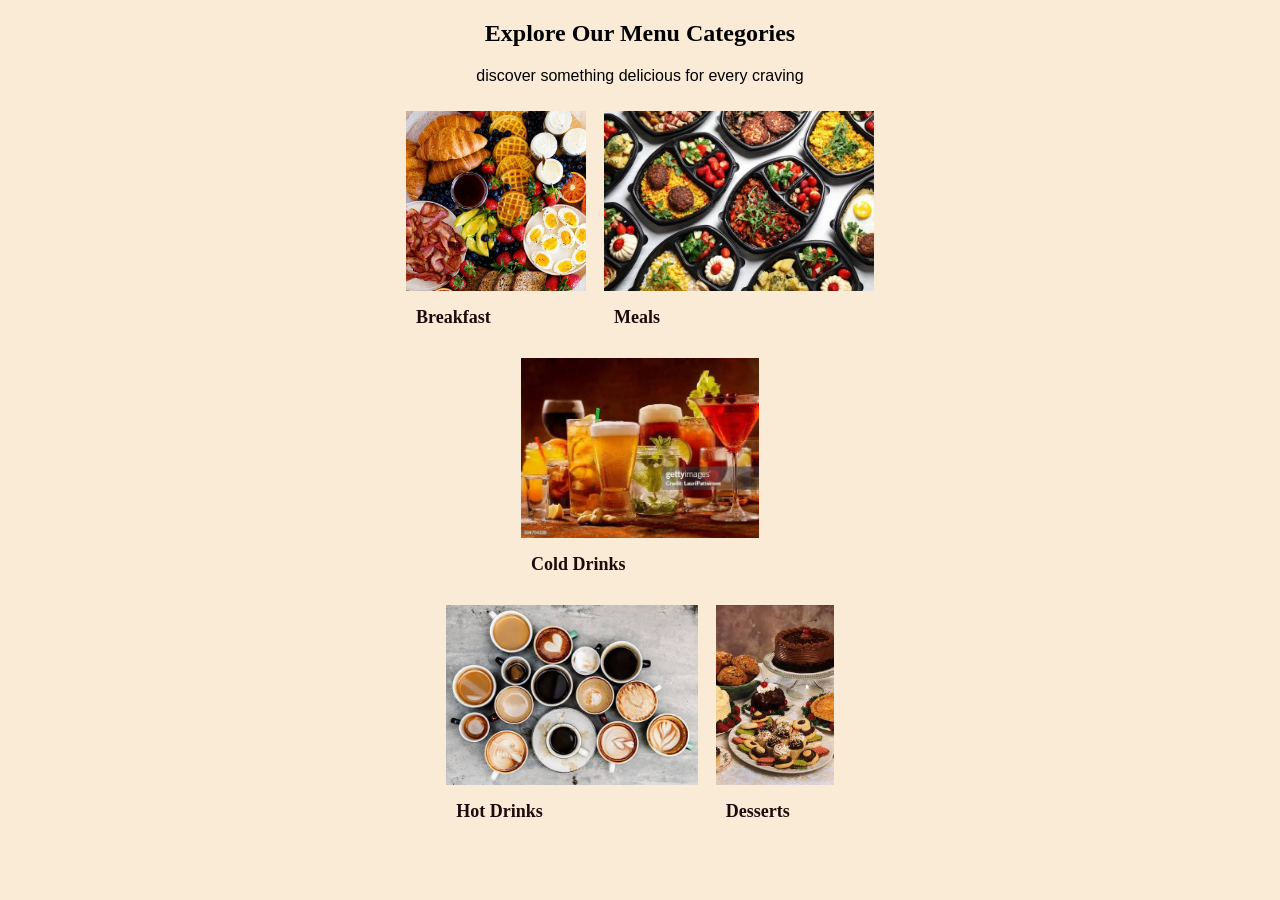
==== menu.html @ fc75d4d7 "initial commit" ====
<!DOCTYPE html>
<html lang="en">
<head>
    <meta charset="UTF-8">
    <meta name="viewport" content="width=device-width, initial-scale=1.0">
    <title>menu</title>
    <link rel="stylesheet" href="css/style.css">
</head>
<body>
    <h2>explore our menu categories</h2>
    <p>discover something delicious for every craving</p>

    <div id="gallery">
        <div class="photos">
            <img src="./images/breakfast.jpeg" alt="breakfast" style="width: 100%; height: 180px;" class="category-image">
            <a href="product.html?type=breakfast" class="category-link">breakfast</a>
        
        </div>

        <div class="photos">
            <img src="./images/meals.jpeg" alt="meals" style="width: 100%; height: 180px;" class="category-image">
            <a href="product.html?type=meals" class="category-link">meals</a>
        </div>

        <div class="photos">
            <img src="./images/cold drinks.jpeg" alt="cold-drinks" style="width: 100%; height: 180px;" class="category-image">
            <a href="product.html?type=cold-drinks" class="category-link">cold drinks</a>
        </div>

        <div class="photos">
            <img src="./images/hot drinks.jpeg" alt="hot drinks" style="width: 100%; height: 180px;" class="category-image">
            <a href="product.html?type=hot-drinks" class="category-link">hot drinks</a>
        </div>

        <div class="photos">
            <img src="./images/dessert photos.jpeg" alt="hot drinks" style="width: 100%; height: 180px; object-fit: cover;"
                class="category-image">
            <a href="product.html?type=desserts" class="category-link">desserts</a>
        </div>
    </div>

</body>
</html>
---- css/style.css ----
body{
    margin: 0%;
    margin-top: auto;
}
#background{
    background-image: url("../images/background\ 2.avif");
    background-size: cover;
    background-repeat: no-repeat;
    background-position: center center;
    width: 100%;
    min-height: 100vh;
    

}
h1{
    text-align: center;
    color: antiquewhite;
}
a{
    color: #1a0c0c;
    text-decoration: underline;
    transition: 0.3s;
    font-size: 50px;
    text-align: left;

}
a:hover{
    color: rgb(161, 46, 46);
    text-decoration: underline;

}
nav{
    position: absolute;
    right: 40px;
    top: 40px;
    
}

/*menu.html category styling*/
body{
    background-color: antiquewhite;
    
}
#gallery{
    display: flex;
    flex-wrap: wrap;
    justify-content: center;
    max-width: 480px;
    margin: 0 auto 50px auto;
    padding: 10px;
    gap: 18px;
    
    
}
h2{
    text-align: center;
    text-transform: capitalize;
}

p{
    text-align:center ;
    font-family: 'Franklin Gothic Medium', 'Arial Narrow', Arial, sans-serif;

}
.category-link{
    display: block;
    width: 100%;
    padding: 12px 10px;
    font-size: 18px;
    text-decoration: none;
    text-transform: capitalize;
    font-weight: 600;

}
.category-link:hover {
    color: rgb(165, 9, 9);
    text-decoration: underline;
}
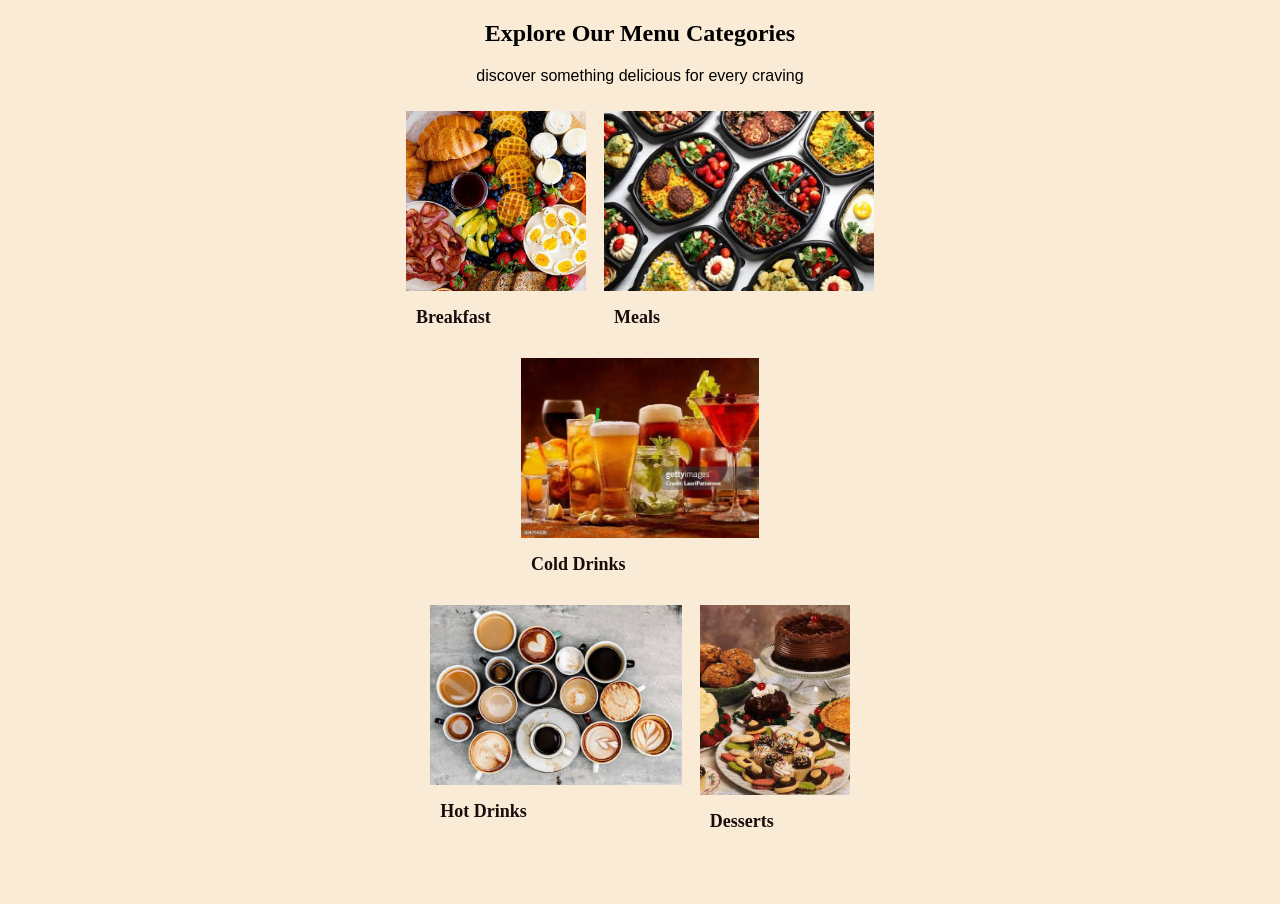
==== commit 5c609595: "second" ====
--- a/menu.html
+++ b/menu.html
@@ -13,31 +13,31 @@
     <div id="gallery">
         <div class="photos">
             <img src="./images/breakfast.jpeg" alt="breakfast" style="width: 100%; height: 180px;" class="category-image">
-            <a href="product.html?type=breakfast" class="category-link">breakfast</a>
+            <a href="product.html?category=breakfast" class="category-link">breakfast</a>
         
         </div>
 
         <div class="photos">
             <img src="./images/meals.jpeg" alt="meals" style="width: 100%; height: 180px;" class="category-image">
-            <a href="product.html?type=meals" class="category-link">meals</a>
+            <a href="product.html?category=meals" class="category-link">meals</a>
         </div>
 
         <div class="photos">
             <img src="./images/cold drinks.jpeg" alt="cold-drinks" style="width: 100%; height: 180px;" class="category-image">
-            <a href="product.html?type=cold-drinks" class="category-link">cold drinks</a>
+            <a href="product.html?category=cold-drinks" class="category-link">cold drinks</a>
         </div>
 
         <div class="photos">
             <img src="./images/hot drinks.jpeg" alt="hot drinks" style="width: 100%; height: 180px;" class="category-image">
-            <a href="product.html?type=hot-drinks" class="category-link">hot drinks</a>
+            <a href="product.html?category=hot-drinks" class="category-link">hot drinks</a>
         </div>
 
         <div class="photos">
-            <img src="./images/dessert photos.jpeg" alt="hot drinks" style="width: 100%; height: 180px; object-fit: cover;"
+            <img src="./images/dessert photos.jpeg" alt="hot drinks" style="width: 150px; height: 190px; object-fit: cover;"
                 class="category-image">
-            <a href="product.html?type=desserts" class="category-link">desserts</a>
+            <a href="product.html?category=desserts" class="category-link">desserts</a>
         </div>
     </div>
-
+    
 </body>
 </html>
